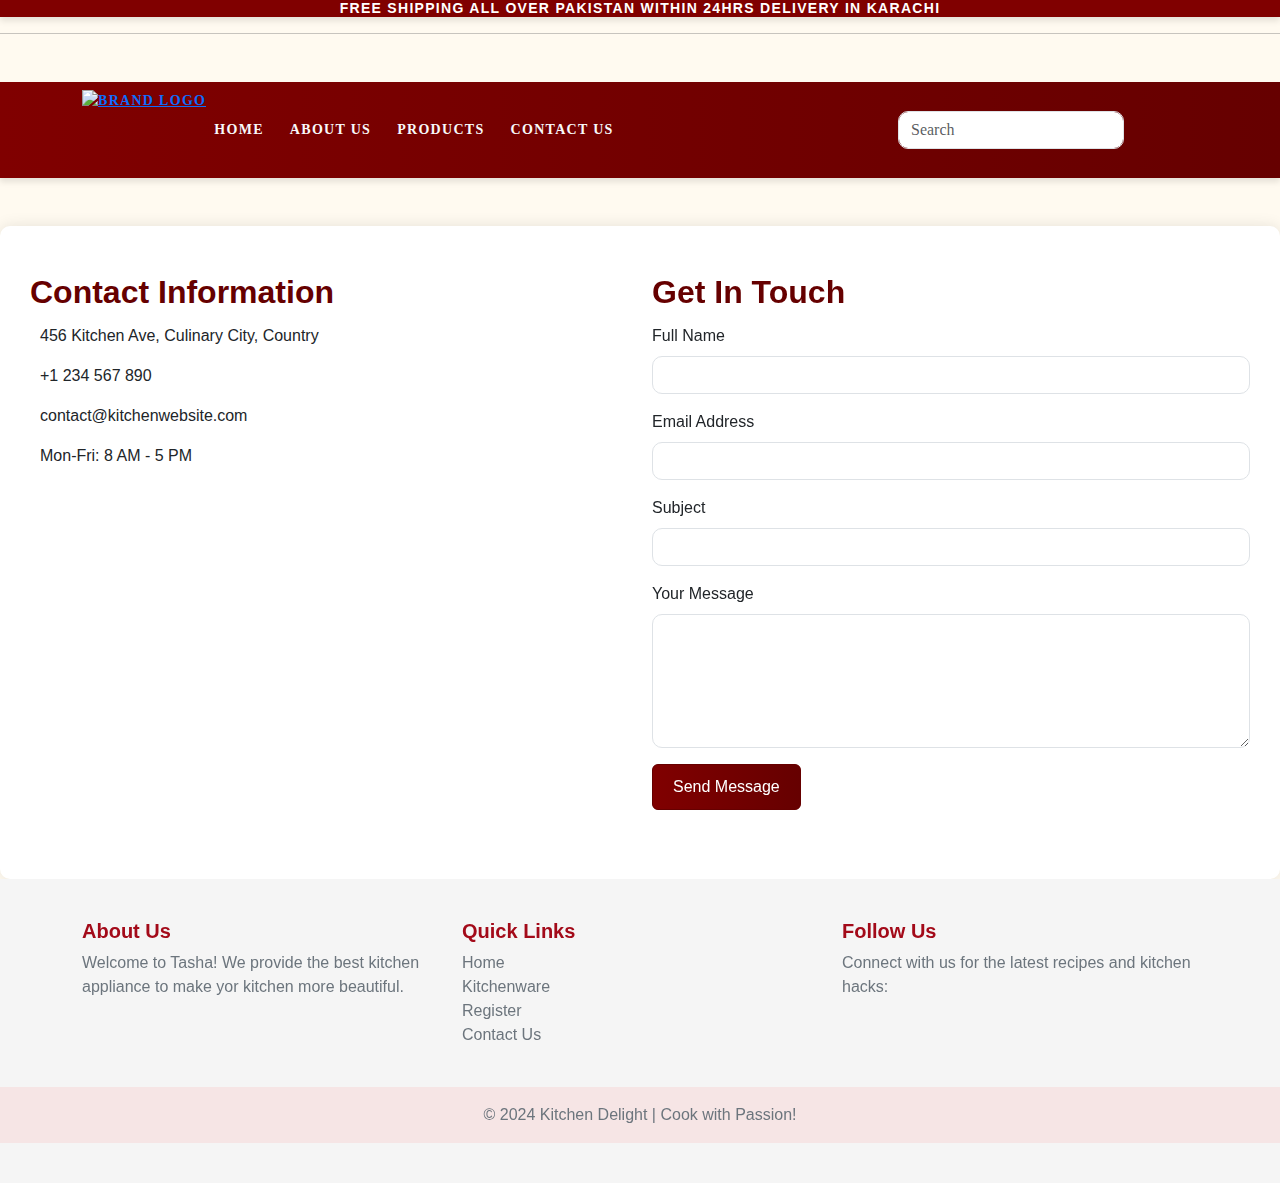
==== Tasha Project/contact.html @ d3ea3b60 "main" ====
<!doctype html>
<html lang="en">

<head>
  <meta charset="utf-8">
  <meta name="viewport" content="width=device-width, initial-scale=1">
  <link href="https://cdn.jsdelivr.net/npm/bootstrap@5.2.3/dist/css/bootstrap.min.css" rel="stylesheet">
  <link href="https://getbootstrap.com/docs/5.2/assets/css/docs.css" rel="stylesheet">
  <title>Tasha Kitchen</title>
  <link rel="icon" type="image/x-icon" href="/images/logo.png">
  <script src="https://cdn.jsdelivr.net/npm/bootstrap@5.2.3/dist/js/bootstrap.bundle.min.js"></script>
  <link rel="stylesheet" href="style.css">
  <link rel="stylesheet" href="https://cdnjs.cloudflare.com/ajax/libs/font-awesome/6.7.1/css/all.min.css"
    integrity="sha512-5Hs3dF2AEPkpNAR7UiOHba+lRSJNeM2ECkwxUIxC1Q/FLycGTbNapWXB4tP889k5T5Ju8fs4b1P5z/iB4nMfSQ=="
    crossorigin="anonymous" referrerpolicy="no-referrer" />
    
</head>
<body>


    <!-- Example Code -->
     <!-- Example Code -->
     <p class="h6 text-center  ">Free Shipping All Over Pakistan Within 24hrs Delivery in Karachi</p>

     <hr>
     <nav class="navbar navbar-expand-lg navbar-dark my-5 ">
       <div class="container">
        <a href="index.html" class="logo-container d-flex justify-content-center align-items-center">
          <img src="/images/logo.png" alt="Brand Logo" class="img-fluid">
      </a>
         <button class="navbar-toggler" type="button" data-bs-toggle="collapse" data-bs-target="#navbarNav"
           aria-controls="navbarNav" aria-expanded="false" aria-label="Toggle navigation">
           <span class="navbar-toggler-icon"></span>
         </button>
         <div class="collapse navbar-collapse" id="navbarNav">
           <ul class="navbar-nav me-auto mb-2 mb-lg-0">
             <li class="nav-item">
               <a class="nav-link active" aria-current="page" href="index.html"><i class="fa-solid fa-house"></i>Home</a>
             </li>
             <li class="nav-item">
               <a class="nav-link" href="about.html">About Us
               </a>
             </li>
             <li class="nav-item ">
               <a class="nav-link " href="product.html"  role="button" 
                 aria-expanded="false">
                 Products
               </a>
            
             </li>
             <li class="nav-item">
               <a class="nav-link" href="contact.html">Contact US</a>
             </li>
           </ul>
           <form class="d-flex my-2" role="search">
             <input class="form-control me-2" type="search" placeholder="Search" aria-label="Search">
             <button class="btn btn-search" type="submit"><i class="fa-solid fa-magnifying-glass"></i></button>
 
 
           </form>
           <div>
             <a class="nav-link lo" href="checkout.html"><i class="fa-solid fa-cart-shopping mx-2 my-2 "></i></a>
 
           </div>
 
           <div>
             <a href="register.html"><i class="fas fa-user men-icon mx-2"></i></a>
           </div>
 
         </div>
       </div>
     </nav>

    <div class="container-op mt-5">
        <div class="row">
            <!-- Left Column: Contact Information -->
            <div class="col-lg-6">
                <h2><i class="fas fa-utensils kitchen-icon"></i> Contact Information</h2>
                <div class="contact-info">
                    <p><i class="fas fa-map-marker-alt"></i> 456 Kitchen Ave, Culinary City, Country</p>
                    <p><i class="fas fa-phone-alt"></i> +1 234 567 890</p>
                    <p><i class="fas fa-envelope"></i> contact@kitchenwebsite.com</p>
                    <p><i class="fas fa-clock"></i> Mon-Fri: 8 AM - 5 PM</p>
                    <iframe src="https://www.google.com/maps/embed?pb=!1m23!1m12!1m3!1d218649.74798215085!2d67.03032907003414!3d24.879142223745582!2m3!1f0!2f0!3f0!3m2!1i1024!2i768!4f13.1!4m8!3e6!4m0!4m5!1s0x3eb340e584b891c3%3A0x29b2cbc198ba2dbd!2sA%20563%2C%20Main%20Shahrah-e-Usman%2C%20Sector%2011-A%20Sector%2011%20A%20North%20Karachi%20Twp%2C%20Karachi%2C%20Karachi%20City%2C%20Sindh%2075850!3m2!1d24.9819581!2d67.0652637!5e0!3m2!1sen!2s!4v1735299255482!5m2!1sen!2s" class="my-1"  width="600" height="450" style="border:0;" allowfullscreen="" loading="lazy" referrerpolicy="no-referrer-when-downgrade"></iframe>

                </div>
            </div>


                    <!-- Right Column: Contact Form -->
            <div class="col-lg-6">
                <h2><i class="fas fa-comments kitchen-icon"></i> Get In Touch</h2>
                <form id="contact-form" action="submit_form.php" method="POST" onsubmit="handleRegister(event)" >
                    <!-- Name Field -->
                    <div class="mb-3">
                        <label for="name" class="form-label" id="name">Full Name</label>
                        <input type="text" class="form-control" id="name" name="name" required>
                    </div>

                    <!-- Email Field -->
                    <div class="mb-3">
                        <label for="email" class="form-label" id="mail">Email Address</label>
                        <input type="email" class="form-control" id="email" name="email" required>
                    </div>

                    <!-- Subject Field -->
                    <div class="mb-3">
                        <label for="subject" class="form-label" id="subject">Subject</label>
                        <input type="text" class="form-control" id="subject" name="subject" required>
                    </div>

                    <!-- Message Field -->
                    <div class="mb-3">
                        <label for="message" class="form-label" id="message">Your Message</label>
                        <textarea class="form-control" id="message" name="message" rows="5" required></textarea>
                    </div>

                    <!-- Submit Button -->
                   

                    <button type="submit" class="btn btn-primary">Send Message</button>
                </form>
            </div>
        </div>
    </div>

     <!-- Footer -->
     <footer class="text-center text-lg-start">
      <div class="container">
        <div class="row text-center text-md-start">
          <!-- About Section -->
          <div class="col-lg-4 col-md-6 mb-4 mb-md-0">
            <h5 class="footer-title">About Us</h5>
            <p>
              Welcome to Tasha! We provide the best kitchen appliance to make
              yor kitchen more beautiful.
              
          </p>
          </div>

          <!-- Quick Links Section -->
          <div class="col-lg-4 col-md-6 mb-4 mb-md-0">
            <h5 class="footer-title">Quick Links</h5>
            <ul class="list-unstyled">
                <li><a href="index.html">Home</a></li>
                <li><a href="product.html">Kitchenware</a></li>
                <li><a href="register.html">Register</a></li>
                <li><a href="contact.html">Contact Us</a></li>
            </ul>
        </div>

          <!-- Social Media Section -->
          <div class="col-lg-4 col-md-12 mb-4 mb-md-0">
            <h5 class="footer-title">Follow Us</h5>
            <p>Connect with us for the latest recipes and kitchen hacks:</p>
            <div class="social-icons d-flex justify-content-center justify-content-md-start">
              <a href="https://www.facebook.com" target="_blank" title="Facebook"><i class="bi bi-facebook"></i></a>
              <a href="https://www.instagram.com" target="_blank" title="Instagram"><i class="bi bi-instagram"></i></a>
              <a href="https://www.pinterest.com" target="_blank" title="Pinterest"><i class="bi bi-pinterest"></i></a>
              <a href="https://www.youtube.com" target="_blank" title="YouTube"><i class="bi bi-youtube"></i></a>
            </div>
          </div>
        </div>
      </div>
      <div class="text-center p-3 mt-4" style="background-color: rgba(255, 87, 87, 0.1);">
        <i class="bi bi-egg-fried"></i> © 2024 Kitchen Delight | Cook with Passion!
      </div>
    </footer>

    <!-- Bootstrap 5 JS and dependencies -->
    <script src="https://cdn.jsdelivr.net/npm/bootstrap@5.3.3/dist/js/bootstrap.bundle.min.js"></script>

  
<script src="/js/main.js"></script>

</body>
</html>
<script>
      function handleRegister(event) {
            event.preventDefault();  
            const username = document.getElementById('name').value;
            const email = document.getElementById('mail').value;
            const password = document.getElementById('subject').value;
            const message = document.getElementById('message').value;


            if (username === "" || email === "" || password === "") {
                alert("Please fill in all fields!");
            } else {
                alert("Thank You for Contact");
                window.location.href = "register.html"; 

            }
        }
</script>
---- Tasha Project/style.css ----
.h6 {
  color: white;
  background-color: #800000;

}
body {

  font-family: 'Roboto', 'Helvetica', 'Arial', sans-serif;
  background-color: #fffaf0;
}




.logo-container img {
  height: 90px;
  width: auto;
}
/* Custom styles for the navbar */

.navbar {
  background: linear-gradient(90deg, #800000, #660000);
  color: white;
  font-family: 'Times New Roman', serif;
  font-size: 14px;
  font-weight: 600;
  text-transform: uppercase;
  letter-spacing: 1.3px;
  box-shadow: 0 4px 6px rgba(0, 0, 0, 0.1);
}
.custom-navbar {
  position: relative;
  background-color: transparent;
  padding: 20px 0;
  transition: all 0.4s ease; /* Smooth transition for animations */
  z-index: 10;
}

/* Navbar Links */
.custom-navbar .nav-link {
  color: white;
  font-size: 1rem;
  transition: color 0.3s ease;
}
.custom-navbar .nav-link:hover {
  color: #ffd700; /* Gold color on hover */
}
/* Fixed Navbar Styling */
.custom-navbar.fixed {
  position: fixed;
  top: 0;
  left: 0;
  width: 100%;
  padding: 10px 0; /* Compact padding when fixed */
  box-shadow: 0 4px 8px rgba(0, 0, 0, 0.2); /* Shadow for depth */
  transition: all 0.4s ease; /* Smooth animation on scroll */
}

/* Logo Styling */
.logo-container img {
  height: 80px;
  transition: height 0.4s ease;
}

.custom-navbar.fixed .logo-container img {
  height: 40px; /* Reduce logo size when fixed */
}

/* Navbar Collapse */
.collapse.show {
  padding: 10px;
  border-radius: 5px;
  transition: all 0.3s ease-in-out;
}

/* Add a scroll-to-top button (optional) */
#scrollToTop {
  position: fixed;
  bottom: 20px;
  right: 20px;
  background-color: #ffd700;
  color: #333;
  border: none;
  padding: 10px 15px;
  border-radius: 50%;
  box-shadow: 0 4px 8px rgba(0, 0, 0, 0.1);
  cursor: pointer;
  display: none; /* Initially hidden */
  transition: all 0.3s ease;
}

#scrollToTop:hover {
  background-color: #e6b800;
}




.navbar-brand {
  font-size: 1.8rem;
  font-weight: bold;
  color: #fff !important;
}

.nav-link {
  color: #f8f9fa !important;
  margin-right: 10px;
  transition: color 0.3s ease;
}

.nav-link:hover {
  color: #ffd700 !important;
}

.btn-search {
  background-color: #800000, #660000;
  color: #182848;
  border: none;
  transition: background-color 0.3s ease;
}

.btn-search:hover {
  background-color: #800000, #660000;
}

.dropdown:hover .dropdown-menu {
  display: block;
}

.navbarDropdown {
  background: linear-gradient(90deg, #800000, #660000);
  color: white;
}

.bg:hover {

  color: #000000;
}

.spinner-border {
  margin-top: 32%;
  color: #800000
}

.h6 {
  color: white;
  background-color: #800000;

}

.h6 {
  font-size: 14px;
  font-weight: 600;
  text-transform: uppercase;
  letter-spacing: 1.3px;

  box-shadow: 0 4px 6px rgba(0, 0, 0, 0.1);
}
.men-icon{
  color: white;
}
.men-icon:hover {
  color: #ffd700 !important;
}


     /* Custom styles for the kitchen theme */
     .carousel-caption {
      background-color: rgba(0, 0, 0, 0.5);
      padding: 15px;
      border-radius: 10px;
    }
    .carousel-caption h5 {
      font-size: 2rem;
      font-weight: bold;
      color: #ffc107; /* Kitchen gold tone */
    }
    .carousel-caption p {
      font-size: 1.2rem;
      color: #fff;
    }
    .kitchen-slider img {
      object-fit: cover;
      height: 500px;
    }

    /* Responsive styles */
    @media (max-width: 768px) {
      .kitchen-slider img {
        height: 300px;
      }
      .carousel-caption h5 {
        font-size: 1.5rem;
      }
      .carousel-caption p {
        font-size: 1rem;
      }
    }

    @media (max-width: 576px) {
      .carousel-caption {
        padding: 10px;
      }
      .carousel-caption h5 {
        font-size: 1.2rem;
      }
      .carousel-caption p {
        font-size: 0.9rem;
      }
    }

    footer {
      background-color: whitesmoke; /* Warm kitchen theme */
      color: #6c757d;
      padding: 40px 0;
    }
    footer a {
      color: #6c757d;
      text-decoration: none;
    }
    footer a:hover {
      color: #a30a19; /* Highlighted link color */
      text-decoration: underline;
    }
    .social-icons a {
      margin: 0 10px;
      font-size: 1.5rem;
      color: #6c757d;
    }
    .social-icons a:hover {
      color: #a30a19;
    }
    .footer-title {
      color: #a30a19; /* Accent color for titles */
      font-weight: bold;
    }
    /* Maroon themed Featured Product Section */
        .featured-product {
            
            padding: 50px 0;
            text-align: center;
        }

        /* Maroon color for heading */
        .section-title {
            font-family: 'Roboto Slab', serif; /* Bold serif font */
            font-size: 2.5rem;
            font-weight: bold;
            color: #800000;
            margin-bottom: 40px;
            text-transform: uppercase;
            letter-spacing: 2px;
        }

        /* Styling for Product Card */
        .product-card {
            border: none;
            border-radius: 10px;
            box-shadow: 0 4px 10px rgba(0, 0, 0, 0.1);
            transition: transform 0.3s ease, box-shadow 0.3s ease;
        }

        .product-card:hover {
            transform: translateY(-10px);
            box-shadow: 0 8px 20px rgba(0, 0, 0, 0.15);
        }

        .product-img {
            border-radius: 10px 10px 0 0;
            height: 250px;
            object-fit: cover;
        }

        .product-info {
            padding: 20px;
            text-align: left;
        }

        /* Maroon themed Button */
        .btn-primary {
            background-color: #B03060; /* Maroon */
            border-color: #B03060;
            padding: 10px 20px;
            font-size: 1rem;
        }

        .btn-primary:hover {
            background-color: #800000; /* Darker Maroon on hover */
            border-color: #800000;
        }

        /* Responsive Image size for mobile */
        @media (max-width: 767px) {
            .product-img {
                height: 200px;
            }
        }

        .contact-header {
          background: linear-gradient(90deg, #800000, #660000); /* Warm kitchen colors */
          color: white;
          padding: 50px 0;
          text-align: center;
      }
      .contact-header h1 {
          font-size: 3rem;
          font-weight: bold;
      }
      .contact-container {
          padding: 50px 15px;
      }
      .form-control:focus {
          border-color: #ffb74d;
          box-shadow: 0 0 0 0.2rem rgba(255, 183, 77, 0.25);
      }
      .btn-primary {
        background: linear-gradient(90deg, #800000, #660000); /* Kitchen-themed button color */
        border-color:  #800000;
      }
      .btn-primary:hover {
          background-color: #e64a19;
          border-color: #e64a19;
      }
      .info-box {
          padding: 20px;
          border: 1px solid #e0e0e0;
          border-radius: 5px;
          text-align: center;
          background-color: white;
          margin-bottom: 20px;
      }
      .info-box i {
          font-size: 2rem;
          color: #ff7043;
          margin-bottom: 10px;
      }
      .info-box h5 {
          color: #d84315; /* Deep kitchen tone */
      }
      .map-container {
          margin-top: 20px;
      }
      iframe {
          border: 0;
          border-radius: 5px;
          width: 100%;
          height: 350px;
      }


      .container-op {
        background-color: #fff;
        border-radius: 10px;
        box-shadow: 0 0 15px rgba(0, 0, 0, 0.1);
        padding: 30px;
    }
    h2 {
        color: #660000;
        font-size: 2rem;
        font-weight: bold;
    }
    .contact-info i {
        color: #660000;
        margin-right: 10px;
    }
    .btn-primary {
        background-color: #800000;
        border-color: #660000;
    }
    .btn-primary:hover {
        background-color: #800000;
        border-color: #660000;
    }
    .kitchen-icon {
        font-size: 50px;
        color: #800000;
    }
    .form-control {
        border-radius: 10px;
    }


    header {
      background: linear-gradient(45deg, #ffb347, #ffcc33);
      box-shadow: 0 4px 10px rgba(0, 0, 0, 0.2);
  }

  .card {
      transition: all 0.3s ease;
      border: none;
  }

  .card:hover {
      transform: translateY(-8px);
      box-shadow: 0 10px 25px rgba(0, 0, 0, 0.2);
  }

  #go-to-cart {
      background-color: #007bff;
      border: none;
      display: none; /* Initially hidden until items are added */
  }

  #go-to-cart:hover {
      background-color: #0056b3;
  }

  .btn-warning {
      background-color: #ffa500;
      border: none;
      transition: background-color 0.3s ease;
  }

  .btn-warning:hover {
      background-color: #ff8c00;
  }

  .list-group-item:hover {
      background-color: #fff3e0;
      font-weight: bold;
      cursor: pointer;
  }


  .lead{
    color: white;
    font-size: xx-large;
}
.leads{
    color: white;
    font-size: larger;
}
header {
    background: linear-gradient(90deg, #800000, #660000);
    box-shadow: 0 4px 10px rgba(0, 0, 0, 0.2);
}

.card {
    transition: all 0.3s ease;
    border: none;
}

.card:hover {
    transform: translateY(-8px);
    box-shadow: 0 10px 25px rgba(0, 0, 0, 0.2);
}

#go-to-cart {
    background-color: #007bff;
    border: none;
    display: none; /* Initially hidden until items are added */
}

#go-to-cart:hover {
    background-color: #0056b3;
}

.btn-warning {
    background-color: #ffa500;
    border: none;
    transition: background-color 0.3s ease;
}

.btn-warning:hover {
    background-color: #ff8c00;
}

.list-group-item:hover {
    background-color: #fff3e0;
    font-weight: bold;
    cursor: pointer;
}
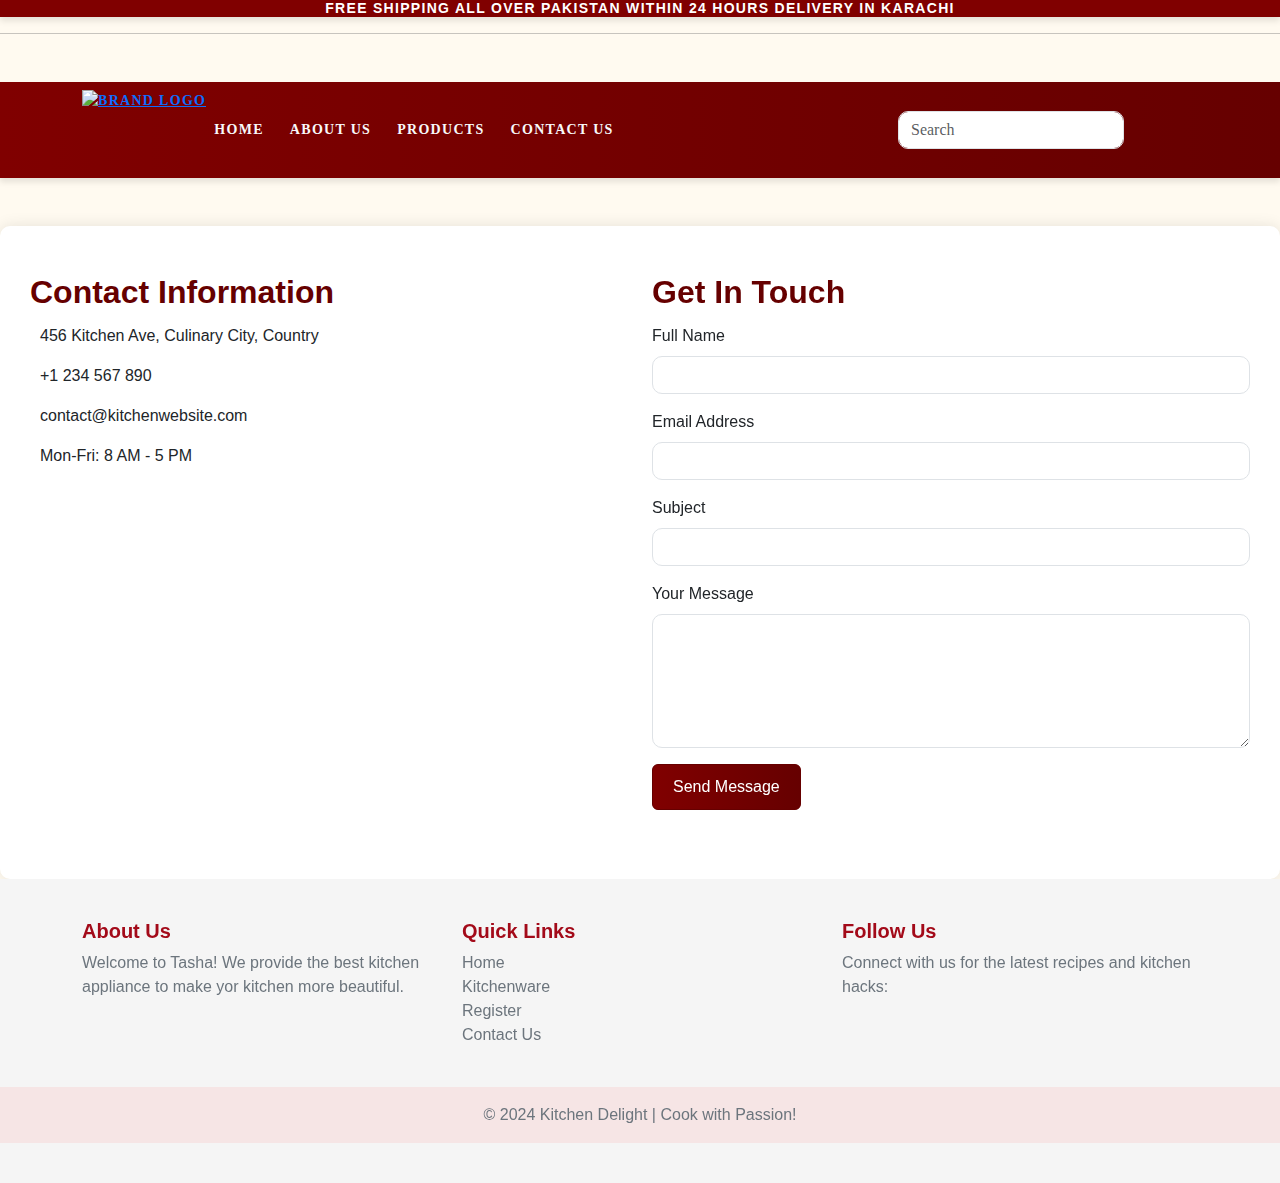
==== commit ae36aac7: "chnages made to review and contact page" ====
--- a/Tasha Project/contact.html
+++ b/Tasha Project/contact.html
@@ -20,7 +20,7 @@
 
     <!-- Example Code -->
      <!-- Example Code -->
-     <p class="h6 text-center  ">Free Shipping All Over Pakistan Within 24hrs Delivery in Karachi</p>
+     <p class="h6 text-center  ">Free Shipping All Over Pakistan Within 24 hours Delivery in Karachi</p>
 
      <hr>
      <nav class="navbar navbar-expand-lg navbar-dark my-5 ">
